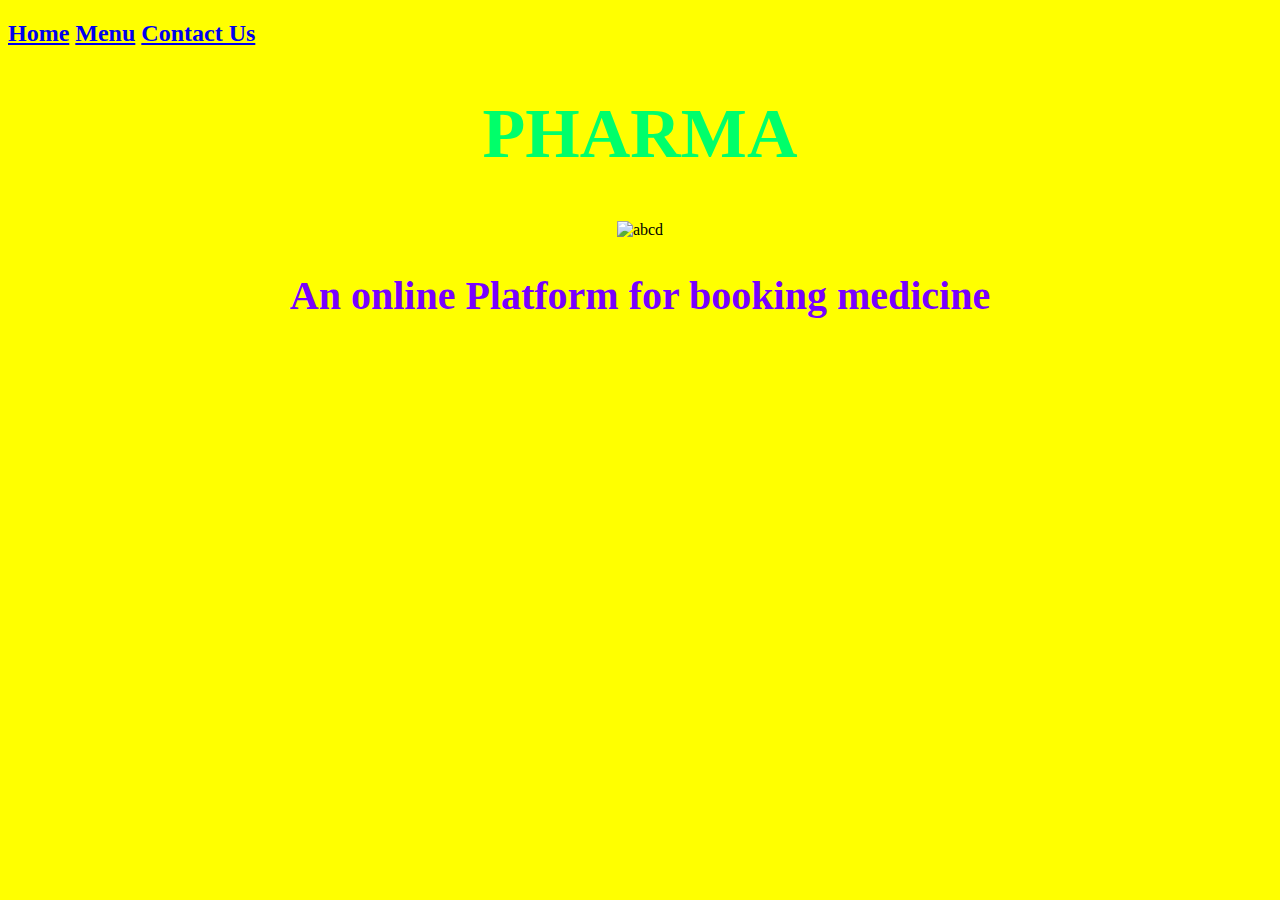
==== home.html @ d155ba0f "pharma website" ====
<!DOCTYPE html>
<html>
<head>
<title>PHARMA</title>
<link rel="stylesheet" type="text/css" href="css/style.css">
</head>
<body bgcolor='yellow'> 
    <header>
    <div class="main">
    <class="active"><a href="#"><h2>Home</a>
    <a href="menu.html">Menu</a>
    <a href="contact.html">Contact Us</a>
    </div>
    <div class="title" align="center">
    <h1> PHARMA </h1>
<img src="D:\git\WT\pharmacy-logo-eco-green-cross-260nw-551634217.jpg" width=200 height=200 alt="abcd"/>
    <h2> An online Platform for booking medicine  </h2>

    </div>
</header>
</body>
</html>
---- css/style.css ----
*{
	margin: 20;
	padding: 50;
	font-family: Calibri;
}
.title h1
{
	color: rgb(0, 255, 106);
	font-size: 70px;
}
.title h2
{
    color: rgb(119, 0, 255);
	font-size: 40px;
}
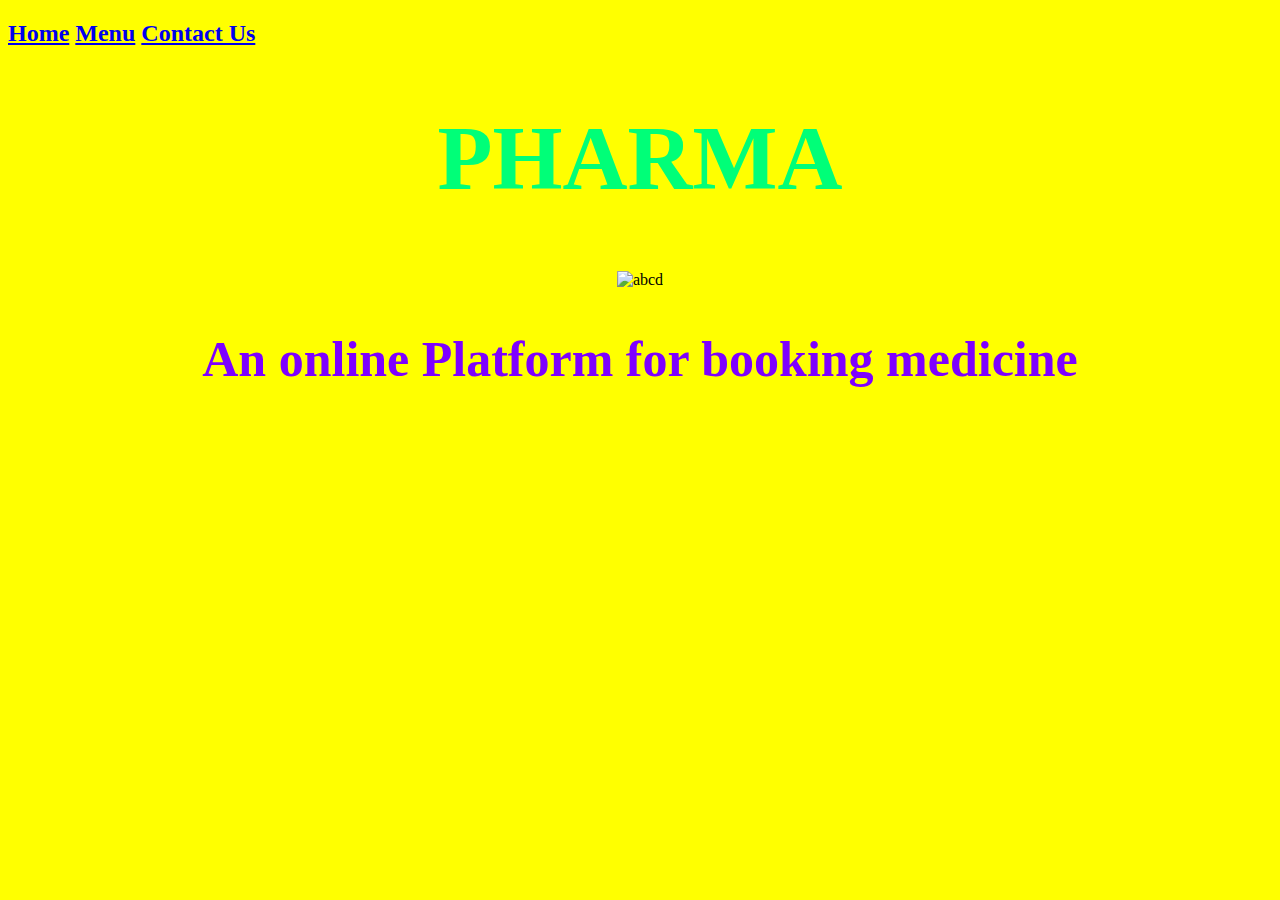
==== commit 7b6d8b1e: "Update home.html" ====
--- a/home.html
+++ b/home.html
@@ -13,7 +13,7 @@
     </div>
     <div class="title" align="center">
     <h1> PHARMA </h1>
-<img src="D:\git\WT\pharmacy-logo-eco-green-cross-260nw-551634217.jpg" width=200 height=200 alt="abcd"/>
+<img src="https://github.com/Augustas-Nixon/pharma.github.io/blob/main/pharmacy-logo-eco-green-cross-260nw-551634217.jpg" width=200 height=200 alt="abcd"/>
     <h2> An online Platform for booking medicine  </h2>
 
     </div>
--- a/css/style.css
+++ b/css/style.css
@@ -5,11 +5,11 @@
 }
 .title h1
 {
-	color: rgb(0, 255, 106);
-	font-size: 70px;
+	color: rgb(0, 262, 120);
+	font-size: 90px;
 }
 .title h2
 {
-    color: rgb(119, 0, 255);
-	font-size: 40px;
-}+    color: rgb(125, 0, 280);
+	font-size: 50px;
+}
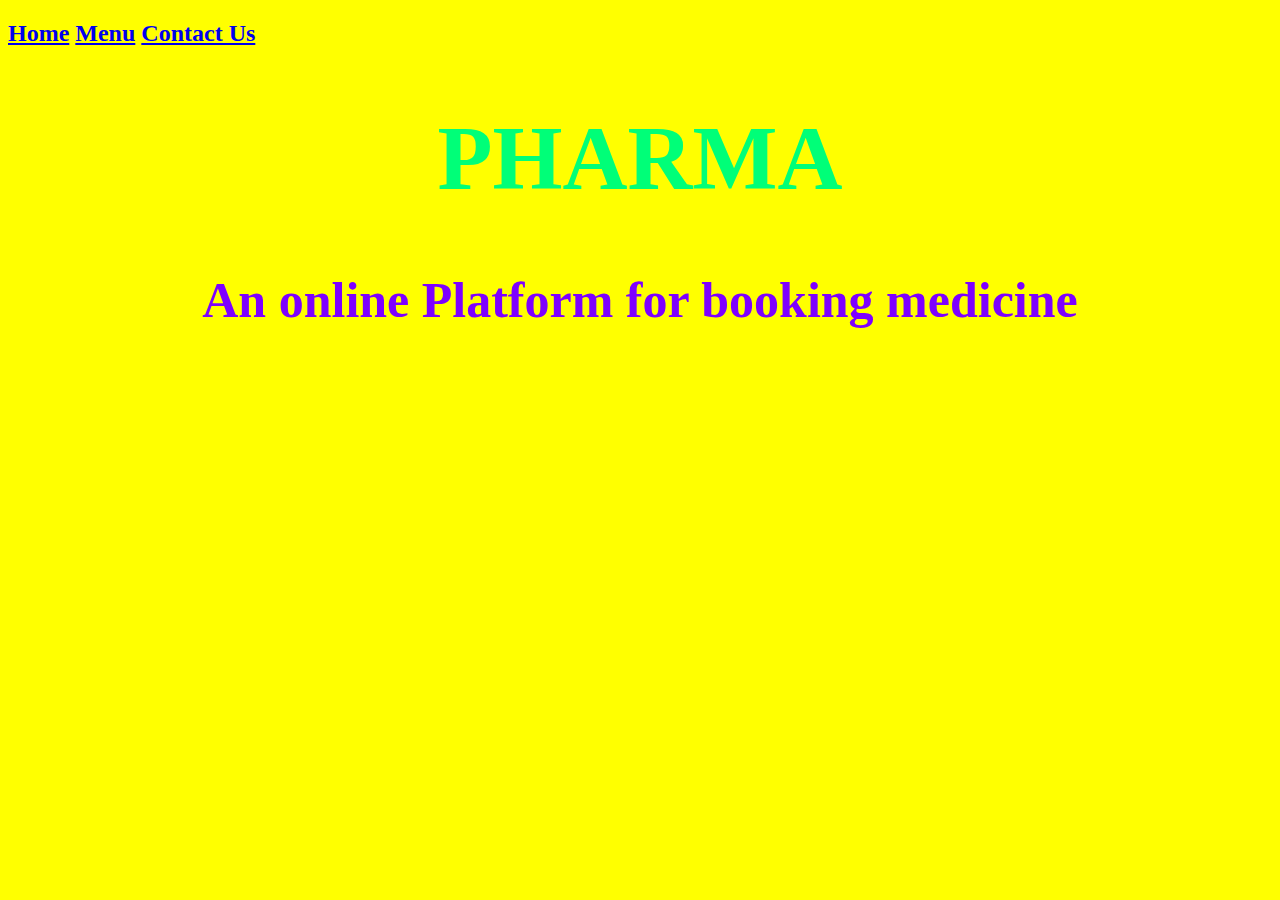
==== commit b344fb9f: "Update home.html" ====
--- a/home.html
+++ b/home.html
@@ -13,7 +13,6 @@
     </div>
     <div class="title" align="center">
     <h1> PHARMA </h1>
-<img src="https://github.com/Augustas-Nixon/pharma.github.io/blob/main/pharmacy-logo-eco-green-cross-260nw-551634217.jpg" width=200 height=200 alt="abcd"/>
     <h2> An online Platform for booking medicine  </h2>
 
     </div>
